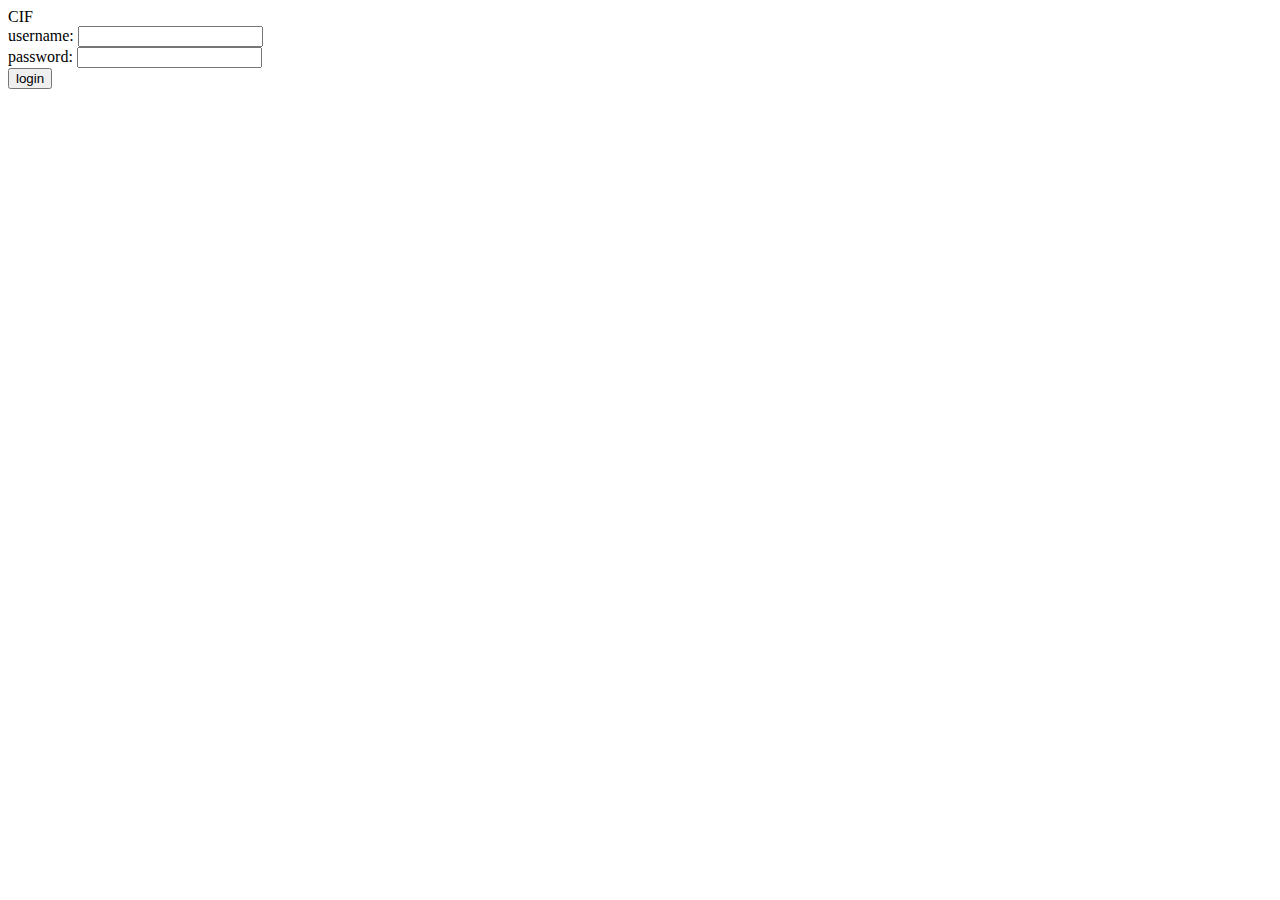
==== Main-backend/pages/login.html @ be2e9a42 "Add files via upload" ====
<html>
    <head>CIF</head>
    <body>
        <div>username: <input></div>
        <div>password: <input type="password"></div>
        <div><button>login</button></div>
    </body>
    <script></script>

</html>
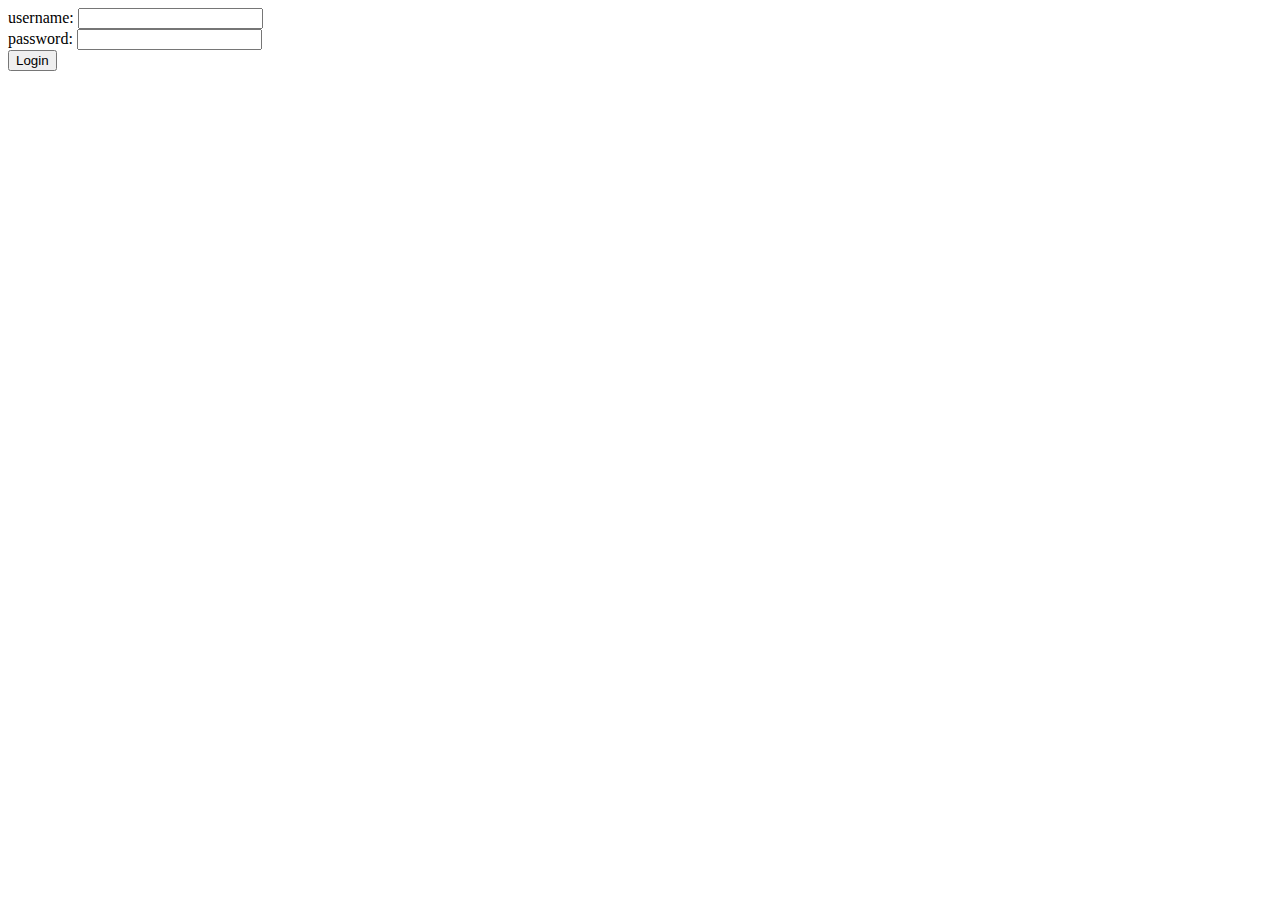
==== commit 888f5cfb: "Update login.html" ====
--- a/Main-backend/pages/login.html
+++ b/Main-backend/pages/login.html
@@ -1,10 +1,18 @@
-<html>
-    <head>CIF</head>
-    <body>
-        <div>username: <input></div>
-        <div>password: <input type="password"></div>
-        <div><button>login</button></div>
-    </body>
-    <script></script>
-
-</html>+<!DOCTYPE html>
+<html lang="en">
+<head>
+    <meta charset="UTF-8">
+    <meta name="viewport" content="width=device-width, initial-scale=1.0">
+    <title>Login</title>
+</head>
+<body>
+    <div>
+        <form id="loginForm">
+            <div>username: <input id="usernameInput" type="text"></div>
+            <div>password: <input id="passwordInput" type="password"></div>
+            <div><button type="submit">Login</button></div>
+        </form>
+    </div>
+    <script src="script.js"></script>
+</body>
+</html>
